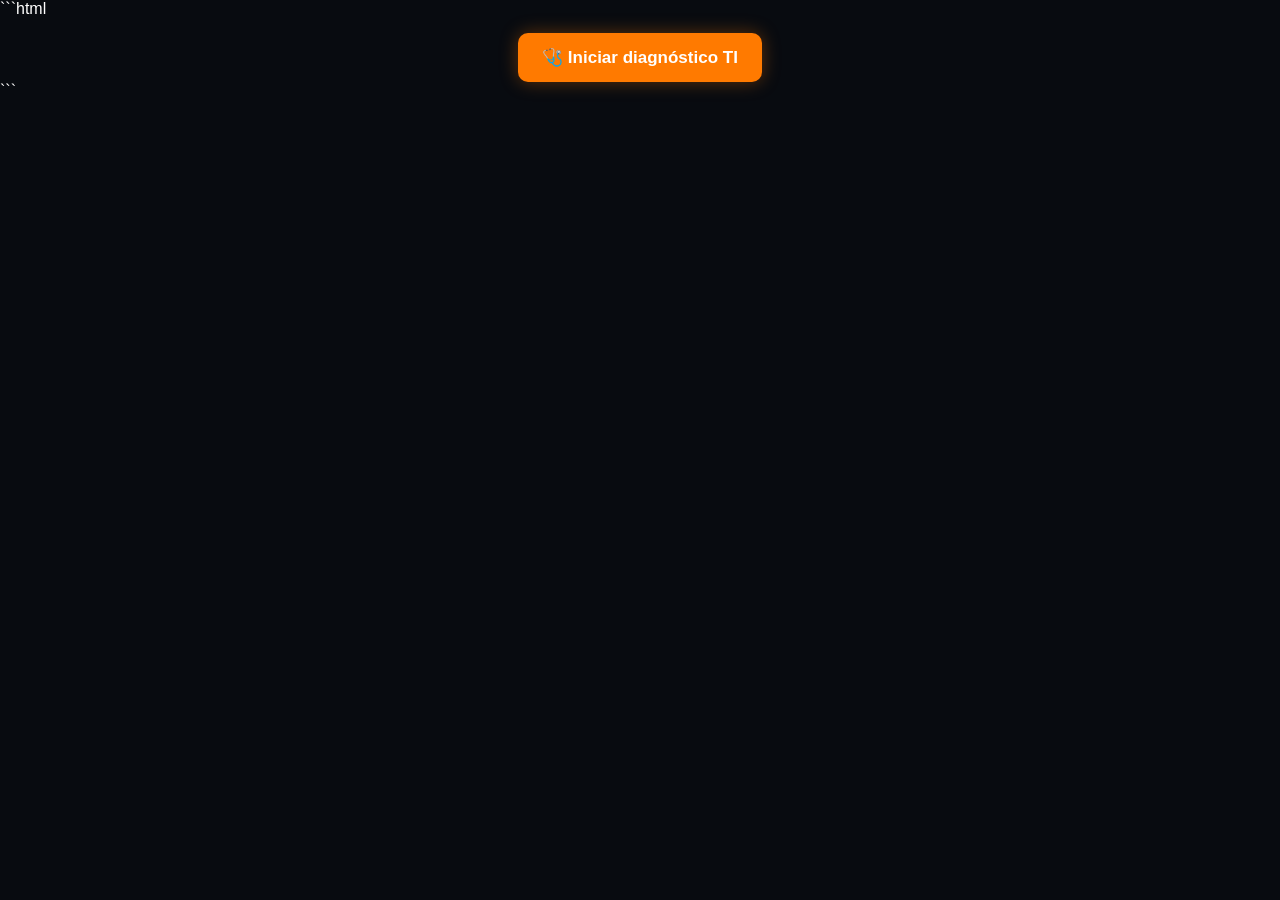
==== integracion-diagnostico-ironsystem.html @ 9a1521ea "Actualiza sitio web y diagnóstico IronSystem" ====
```html
<!DOCTYPE html>
<html lang="es">

<head>

<meta charset="UTF-8">
<meta name="viewport" content="width=device-width, initial-scale=1.0">

<title>Diagnóstico TI | IronSystem</title>


<style>

/* =====================================================
   FONDO GENERAL
===================================================== */

* {
    box-sizing: border-box;
}

body {
    margin: 0;
    font-family: Arial, Helvetica, sans-serif;
    background: #080b10;
    color: white;
}


/* =====================================================
   BOTÓN PARA ABRIR DIAGNÓSTICO
===================================================== */

.btn-diagnostico {
    display: block;
    margin: 15px auto 0;
    padding: 14px 24px;
    border: none;
    border-radius: 10px;
    background: #ff7a00;
    color: white;
    font-size: 17px;
    font-weight: bold;
    cursor: pointer;
    box-shadow: 0 0 18px rgba(255, 122, 0, 0.35);
    transition: all 0.25s ease;
}

.btn-diagnostico:hover {
    background: #ff941f;
    transform: translateY(-2px);
}


/* =====================================================
   OVERLAY
===================================================== */

#diagnosticoOverlay {

    display: none;

    position: fixed;

    inset: 0;

    background: rgba(0, 0, 0, 0.86);

    z-index: 99999;

    padding: 10px;

    overflow-y: auto;
}


#diagnosticoOverlay.activo {

    display: flex;

    justify-content: center;

    align-items: center;

}


/* =====================================================
   CUADRO DEL TEST
===================================================== */

.diagnostico-modal {

    width: 100%;

    max-width: 580px;

    background: #10151c;

    border: 1px solid #1677ff;

    border-radius: 14px;

    box-shadow: 0 0 35px rgba(0, 0, 0, 0.8);

    overflow: hidden;

    animation: aparecer 0.25s ease;

}


@keyframes aparecer {

    from {

        opacity: 0;

        transform: scale(0.95);

    }

    to {

        opacity: 1;

        transform: scale(1);

    }

}


/* =====================================================
   CABECERA
===================================================== */

.diagnostico-header {

    background: #080c11;

    padding: 12px 18px;

    display: flex;

    justify-content: space-between;

    align-items: center;

    border-bottom: 1px solid #263545;

}


.diagnostico-header h2 {

    margin: 0;

    font-size: 20px;

}


.diagnostico-header h2 span {

    color: #1677ff;

}


.btn-cerrar-diagnostico {

    border: none;

    background: transparent;

    color: #aaa;

    font-size: 28px;

    line-height: 1;

    cursor: pointer;

}


.btn-cerrar-diagnostico:hover {

    color: white;

}


/* =====================================================
   CUERPO
===================================================== */

.diagnostico-body {

    padding: 16px 20px;

}


.diagnostico-paso {

    color: #8fa0b2;

    font-size: 13px;

    margin-bottom: 5px;

}


.diagnostico-body h3 {

    margin: 5px 0 14px;

    font-size: 20px;

    line-height: 1.25;

}


/* =====================================================
   OPCIONES
===================================================== */

.diagnostico-opciones {

    display: grid;

    gap: 8px;

}


.diagnostico-opcion {

    width: 100%;

    padding: 11px 14px;

    min-height: 45px;

    background: #151c25;

    border: 1px solid #2b3948;

    border-radius: 8px;

    color: white;

    text-align: left;

    font-size: 14px;

    cursor: pointer;

    transition: all 0.2s ease;

}


.diagnostico-opcion:hover {

    background: #182331;

    border-color: #1677ff;

}


.diagnostico-opcion.seleccionada {

    background: #102a49;

    border-color: #1677ff;

}


/* =====================================================
   FOOTER
===================================================== */

.diagnostico-footer {

    display: flex;

    justify-content: space-between;

    align-items: center;

    padding: 12px 20px;

    border-top: 1px solid #263545;

    background: #0b1016;

}


.diagnostico-btn {

    border: none;

    border-radius: 7px;

    padding: 10px 17px;

    cursor: pointer;

    font-weight: bold;

    font-size: 14px;

}


.diagnostico-btn-atras {

    background: #303943;

    color: white;

}


.diagnostico-btn-siguiente {

    background: #1677ff;

    color: white;

}


.diagnostico-btn-siguiente:hover {

    background: #3189ff;

}


/* =====================================================
   RESULTADO
===================================================== */

.diagnostico-resultado {

    text-align: center;

}


.diagnostico-resultado-icono {

    font-size: 45px;

    margin-bottom: 5px;

}


.diagnostico-resultado h3 {

    font-size: 21px;

    margin-bottom: 12px;

    color: #1677ff;

}


.diagnostico-resultado-box {

    background: #0b1016;

    border: 1px solid #263545;

    border-radius: 8px;

    padding: 14px;

    text-align: left;

}


.diagnostico-resultado-box p {

    font-size: 14px;

    line-height: 1.45;

}


.diagnostico-resultado-box strong {

    color: #1677ff;

}


.diagnostico-whatsapp {

    display: inline-block;

    margin-top: 14px;

    padding: 11px 18px;

    border-radius: 7px;

    background: #25d366;

    color: white;

    text-decoration: none;

    font-weight: bold;

    font-size: 14px;

}


/* =====================================================
   CELULARES
===================================================== */

@media (max-width: 600px) {

    #diagnosticoOverlay {

        padding: 5px;

    }


    .diagnostico-modal {

        max-width: 100%;

        border-radius: 12px;

    }


    .diagnostico-header {

        padding: 10px 14px;

    }


    .diagnostico-header h2 {

        font-size: 18px;

    }


    .diagnostico-body {

        padding: 13px 15px;

    }


    .diagnostico-body h3 {

        font-size: 18px;

        margin-bottom: 10px;

    }


    .diagnostico-opciones {

        gap: 6px;

    }


    .diagnostico-opcion {

        padding: 9px 12px;

        min-height: 40px;

        font-size: 13px;

    }


    .diagnostico-footer {

        padding: 10px 15px;

    }

}

</style>

</head>


<body>


<!-- =====================================================
     BOTÓN DE PRUEBA
     
     ESTE BOTÓN ES EL QUE DEBES USAR EN TU INDEX
===================================================== -->

<button
    type="button"
    class="btn-diagnostico"
    onclick="abrirDiagnostico()">

    🩺 Iniciar diagnóstico TI

</button>



<!-- =====================================================
     POPUP
===================================================== -->

<div
    id="diagnosticoOverlay"
    aria-hidden="true">


    <div
        class="diagnostico-modal"
        role="dialog"
        aria-modal="true">


        <!-- CABECERA -->

        <div class="diagnostico-header">

            <h2>

                🩺 Diagnóstico
                <span>TI</span>

            </h2>


            <button
                type="button"
                class="btn-cerrar-diagnostico"
                onclick="cerrarDiagnostico()"
                aria-label="Cerrar">

                ×

            </button>

        </div>



        <!-- CONTENIDO -->

        <div class="diagnostico-body">

            <div id="diagnosticoContenido"></div>

        </div>



        <!-- BOTONES -->

        <div class="diagnostico-footer">

            <button
                type="button"
                id="btnAtrasDiagnostico"
                class="diagnostico-btn diagnostico-btn-atras"
                onclick="anteriorPregunta()">

                ← Atrás

            </button>


            <button
                type="button"
                id="btnSiguienteDiagnostico"
                class="diagnostico-btn diagnostico-btn-siguiente"
                onclick="siguientePregunta()">

                Siguiente →

            </button>

        </div>


    </div>

</div>



<!-- =====================================================
     JAVASCRIPT
===================================================== -->

<script>


/* =====================================================
   PREGUNTAS
===================================================== */

const preguntasDiagnostico = [

    {
        titulo: "¿Qué problema estás experimentando?",

        opciones: [

            {
                texto: "💻 El computador está lento",
                categoria: "rendimiento"
            },

            {
                texto: "🌐 No tengo Internet",
                categoria: "internet"
            },

            {
                texto: "🖨️ Tengo problemas con una impresora",
                categoria: "impresora"
            },

            {
                texto: "🦠 Sospecho de virus o malware",
                categoria: "virus"
            },

            {
                texto: "🪟 Tengo problemas con Windows",
                categoria: "windows"
            },

            {
                texto: "📡 Tengo problemas con WiFi o red",
                categoria: "red"
            },

            {
                texto: "🔧 Otro problema informático",
                categoria: "otro"
            }

        ]

    },


    {
        titulo: "¿Cuándo comenzó el problema?",

        opciones: [

            {
                texto: "🕐 Hoy",
                categoria: "reciente"
            },

            {
                texto: "📅 Hace algunos días",
                categoria: "dias"
            },

            {
                texto: "📆 Hace varias semanas",
                categoria: "semanas"
            },

            {
                texto: "🗓️ Hace meses",
                categoria: "meses"
            }

        ]

    },


    {
        titulo: "¿El problema ocurre constantemente?",

        opciones: [

            {
                texto: "🔴 Sí, ocurre todo el tiempo",
                categoria: "constante"
            },

            {
                texto: "🟠 Ocurre algunas veces",
                categoria: "intermitente"
            },

            {
                texto: "🟡 Solo ocurre al iniciar",
                categoria: "inicio"
            },

            {
                texto: "🔵 Solo ocurre con ciertos programas",
                categoria: "programas"
            }

        ]

    },


    {
        titulo: "¿Has intentado solucionar el problema?",

        opciones: [

            {
                texto: "❌ No, todavía no",
                categoria: "ninguno"
            },

            {
                texto: "🔄 Reinicié el computador",
                categoria: "reinicio"
            },

            {
                texto: "🛠️ Intenté algunas soluciones",
                categoria: "basico"
            },

            {
                texto: "👨‍💻 Necesito asistencia técnica",
                categoria: "tecnico"
            }

        ]

    }

];



/* =====================================================
   VARIABLES
===================================================== */

let preguntaActual = 0;

let respuestasDiagnostico = [];



/* =====================================================
   ABRIR
===================================================== */

function abrirDiagnostico() {

    preguntaActual = 0;

    respuestasDiagnostico = [];


    const overlay =
        document.getElementById("diagnosticoOverlay");


    overlay.classList.add("activo");

    overlay.setAttribute(
        "aria-hidden",
        "false"
    );


    document.body.style.overflow = "hidden";


    mostrarPregunta();

}



/* =====================================================
   CERRAR
===================================================== */

function cerrarDiagnostico() {

    const overlay =
        document.getElementById("diagnosticoOverlay");


    overlay.classList.remove("activo");


    overlay.setAttribute(
        "aria-hidden",
        "true"
    );


    document.body.style.overflow = "";

}



/* =====================================================
   MOSTRAR PREGUNTA
===================================================== */

function mostrarPregunta() {

    const contenido =
        document.getElementById(
            "diagnosticoContenido"
        );


    const pregunta =
        preguntasDiagnostico[preguntaActual];


    let html = `

        <div class="diagnostico-paso">

            Pregunta ${preguntaActual + 1}
            de ${preguntasDiagnostico.length}

        </div>


        <h3>

            ${pregunta.titulo}

        </h3>


        <div class="diagnostico-opciones">

    `;


    pregunta.opciones.forEach(
        (opcion, indice) => {


            const seleccionada =
                respuestasDiagnostico[
                    preguntaActual
                ] === indice;


            html += `

                <button
                    type="button"
                    class="diagnostico-opcion
                    ${seleccionada ? "seleccionada" : ""}"
                    onclick="seleccionarOpcion(${indice})">

                    ${opcion.texto}

                </button>

            `;

        }
    );


    html += `

        </div>

    `;


    contenido.innerHTML = html;



    /* BOTÓN ATRÁS */

    const btnAtras =
        document.getElementById(
            "btnAtrasDiagnostico"
        );


    btnAtras.style.visibility =
        preguntaActual === 0
            ? "hidden"
            : "visible";



    /* BOTÓN SIGUIENTE */

    const btnSiguiente =
        document.getElementById(
            "btnSiguienteDiagnostico"
        );


    btnSiguiente.style.display =
        "block";


    btnSiguiente.textContent =
        preguntaActual ===
        preguntasDiagnostico.length - 1

            ? "Ver diagnóstico"

            : "Siguiente →";

}



/* =====================================================
   SELECCIONAR
===================================================== */

function seleccionarOpcion(indice) {

    respuestasDiagnostico[
        preguntaActual
    ] = indice;


    mostrarPregunta();

}



/* =====================================================
   SIGUIENTE
===================================================== */

function siguientePregunta() {


    if (
        respuestasDiagnostico[
            preguntaActual
        ] === undefined
    ) {

        alert(
            "Por favor selecciona una opción."
        );

        return;

    }


    if (
        preguntaActual <
        preguntasDiagnostico.length - 1
    ) {

        preguntaActual++;

        mostrarPregunta();

    }

    else {

        mostrarResultado();

    }

}



/* =====================================================
   ATRÁS
===================================================== */

function anteriorPregunta() {

    if (preguntaActual > 0) {

        preguntaActual--;

        mostrarPregunta();

    }

}



/* =====================================================
   RESULTADO
===================================================== */

function mostrarResultado() {


    const primeraRespuesta =

        preguntasDiagnostico[0]
        .opciones[
            respuestasDiagnostico[0]
        ];



    let nivel =
        "Diagnóstico preventivo";


    let descripcion =
        "Se recomienda realizar una revisión técnica para determinar la causa exacta del problema.";


    let icono =
        "🩺";



    /* COMPUTADOR LENTO */

    if (
        primeraRespuesta.categoria ===
        "rendimiento"
    ) {

        nivel =
            "Problema de rendimiento";


        descripcion =
            "El equipo podría presentar falta de recursos, exceso de programas de inicio, almacenamiento saturado, problemas de software o necesidad de mantenimiento.";


        icono =
            "💻";

    }



    /* INTERNET */

    else if (
        primeraRespuesta.categoria ===
        "internet"
    ) {

        nivel =
            "Problema de conectividad";


        descripcion =
            "Se recomienda revisar conexión física, router, configuración de red, DNS y conexión con el proveedor de Internet.";


        icono =
            "🌐";

    }



    /* IMPRESORA */

    else if (
        primeraRespuesta.categoria ===
        "impresora"
    ) {

        nivel =
            "Problema de impresión";


        descripcion =
            "Puede existir un problema con drivers, cola de impresión, conexión de red, configuración o comunicación entre el equipo y la impresora.";


        icono =
            "🖨️";

    }



    /* VIRUS */

    else if (
        primeraRespuesta.categoria ===
        "virus"
    ) {

        nivel =
            "Posible amenaza de seguridad";


        descripcion =
            "Se recomienda realizar un análisis completo del equipo, revisar programas instalados y verificar posibles amenazas o malware.";


        icono =
            "🦠";

    }



    /* WINDOWS */

    else if (
        primeraRespuesta.categoria ===
        "windows"
    ) {

        nivel =
            "Problema de Windows";


        descripcion =
            "Puede estar relacionado con archivos del sistema, actualizaciones, drivers, configuración o errores de inicio.";


        icono =
            "🪟";

    }



    /* RED */

    else if (
        primeraRespuesta.categoria ===
        "red"
    ) {

        nivel =
            "Problema de red / WiFi";


        descripcion =
            "Se recomienda revisar router, puntos de acceso, configuración IP, señal WiFi y conectividad de los dispositivos.";


        icono =
            "📡";

    }



    /* OTRO */

    else if (
        primeraRespuesta.categoria ===
        "otro"
    ) {

        nivel =
            "Problema informático general";


        descripcion =
            "El problema requiere una evaluación técnica para identificar su causa y determinar la solución más adecuada.";


        icono =
            "🔧";

    }



    /* RESULTADO */

    document.getElementById(
        "diagnosticoContenido"
    ).innerHTML = `

        <div class="diagnostico-resultado">


            <div class="diagnostico-resultado-icono">

                ${icono}

            </div>


            <h3>

                Resultado del diagnóstico

            </h3>


            <div class="diagnostico-resultado-box">


                <p>

                    <strong>
                        Problema detectado:
                    </strong>

                    <br>

                    ${nivel}

                </p>


                <p>

                    <strong>
                        Evaluación:
                    </strong>

                    <br>

                    ${descripcion}

                </p>


                <p>

                    <strong>
                        Recomendación:
                    </strong>

                    <br>

                    Solicitar una revisión técnica para
                    realizar un diagnóstico completo y
                    determinar la solución.

                </p>


            </div>



            <a

                class="diagnostico-whatsapp"

                href="https://wa.me/56988948883?text=Hola%20IronSystem,%20realicé%20el%20diagnóstico%20TI%20y%20necesito%20ayuda."

                target="_blank">

                📲 Solicitar asistencia por WhatsApp

            </a>


        </div>

    `;



    document.getElementById(
        "btnAtrasDiagnostico"
    ).style.visibility =
        "hidden";


    document.getElementById(
        "btnSiguienteDiagnostico"
    ).style.display =
        "none";

}



/* =====================================================
   CERRAR AL HACER CLICK FUERA
===================================================== */

document
    .getElementById(
        "diagnosticoOverlay"
    )
    .addEventListener(
        "click",
        function(event) {

            if (
                event.target === this
            ) {

                cerrarDiagnostico();

            }

        }
    );



/* =====================================================
   ESC PARA CERRAR
===================================================== */

document.addEventListener(
    "keydown",
    function(event) {

        if (
            event.key === "Escape"
        ) {

            cerrarDiagnostico();

        }

    }
);

</script>


</body>

</html>
```
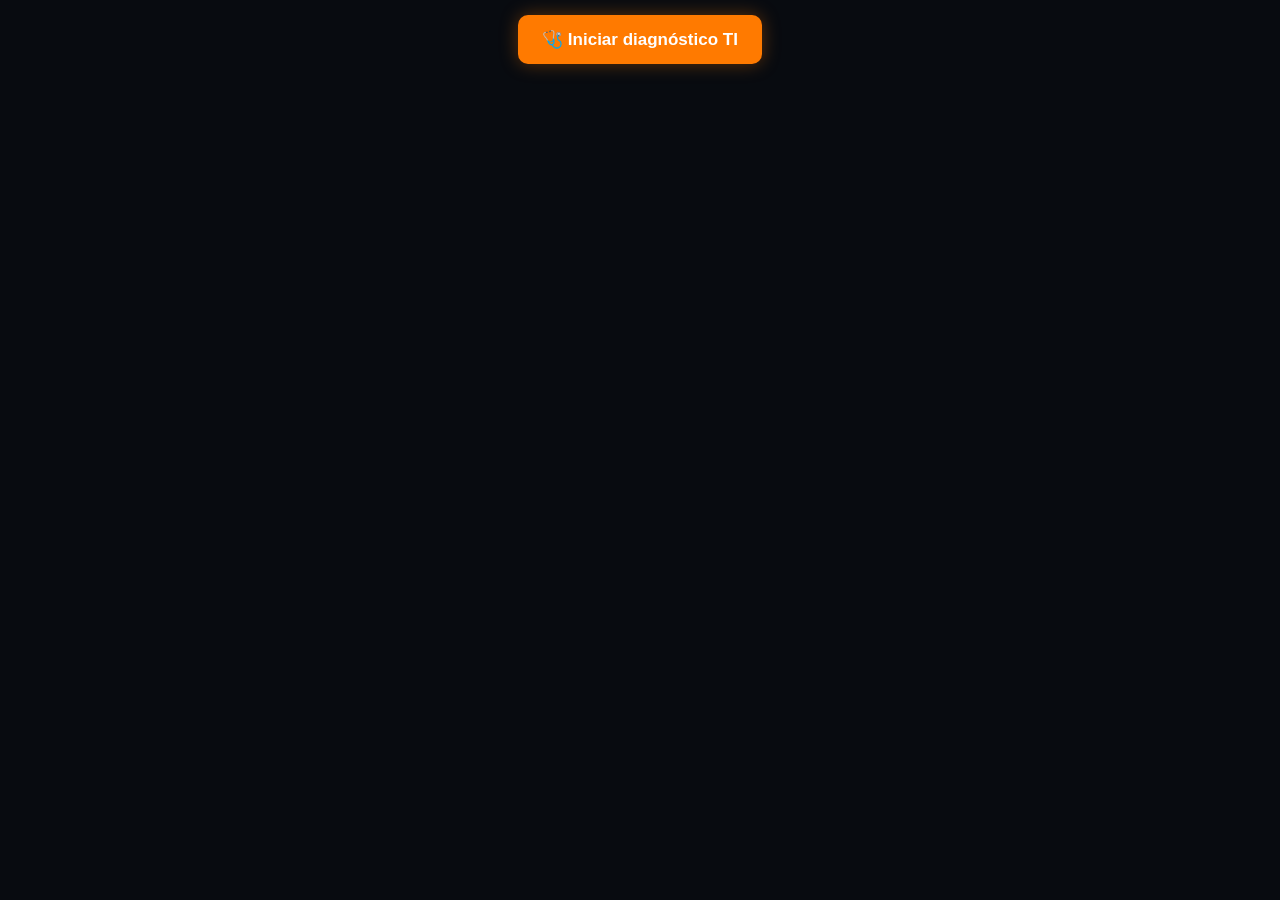
==== commit db9dc698: "Mejora versión móvil y diagnóstico TI" ====
--- a/integracion-diagnostico-ironsystem.html
+++ b/integracion-diagnostico-ironsystem.html
@@ -1,4 +1,4 @@
-```html
+
 <!DOCTYPE html>
 <html lang="es">
 
@@ -436,22 +436,176 @@
    CELULARES
 ===================================================== */
 
+```css
+/* =====================================================
+   CELULARES
+===================================================== */
+
 @media (max-width: 600px) {
 
+    /* Fondo del popup */
     #diagnosticoOverlay {
-
+        padding: 8px;
+        align-items: flex-start;
+        overflow-y: auto;
+    }
+
+    /* Ventana del diagnóstico */
+    .diagnostico-modal {
+        width: 100%;
+        max-width: 100%;
+        margin: 10px 0;
+        border-radius: 12px;
+    }
+
+    /* Cabecera */
+    .diagnostico-header {
+        padding: 12px 14px;
+        min-height: 52px;
+    }
+
+    .diagnostico-header h2 {
+        font-size: 18px;
+        line-height: 1.2;
+    }
+
+    .btn-cerrar-diagnostico {
+        font-size: 30px;
+        padding: 4px 8px;
+    }
+
+    /* Cuerpo */
+    .diagnostico-body {
+        padding: 14px;
+    }
+
+    .diagnostico-paso {
+        font-size: 12px;
+        margin-bottom: 6px;
+    }
+
+    .diagnostico-body h3 {
+        font-size: 18px;
+        line-height: 1.3;
+        margin: 6px 0 14px;
+    }
+
+    /* Opciones */
+    .diagnostico-opciones {
+        display: grid;
+        grid-template-columns: 1fr;
+        gap: 8px;
+        width: 100%;
+    }
+
+    .diagnostico-opcion {
+        width: 100%;
+        min-height: 48px;
+        padding: 12px 13px;
+        font-size: 14px;
+        line-height: 1.3;
+        text-align: left;
+        white-space: normal;
+        overflow-wrap: break-word;
+    }
+
+    /* Footer */
+    .diagnostico-footer {
+        width: 100%;
+        padding: 12px 14px;
+        gap: 10px;
+    }
+
+    .diagnostico-btn {
+        min-height: 44px;
+        padding: 10px 14px;
+        font-size: 14px;
+    }
+
+    .diagnostico-btn-atras {
+        flex: 0 0 auto;
+    }
+
+    .diagnostico-btn-siguiente {
+        flex: 1;
+    }
+
+    /* Resultado */
+    .diagnostico-resultado {
+        width: 100%;
+    }
+
+    .diagnostico-resultado-icono {
+        font-size: 40px;
+    }
+
+    .diagnostico-resultado h3 {
+        font-size: 19px;
+        line-height: 1.3;
+    }
+
+    .diagnostico-resultado-box {
+        width: 100%;
+        padding: 13px;
+    }
+
+    .diagnostico-resultado-box p {
+        font-size: 14px;
+        line-height: 1.5;
+        overflow-wrap: break-word;
+    }
+
+    /* WhatsApp */
+    .diagnostico-whatsapp {
+        display: block;
+        width: 100%;
+        box-sizing: border-box;
+        text-align: center;
+        padding: 13px 14px;
+        font-size: 14px;
+    }
+}
+
+
+/* =====================================================
+   CELULARES MUY PEQUEÑOS
+===================================================== */
+
+@media (max-width: 380px) {
+
+    #diagnosticoOverlay {
         padding: 5px;
-
-    }
-
+    }
 
     .diagnostico-modal {
-
-        max-width: 100%;
-
-        border-radius: 12px;
-
-    }
+        margin: 5px 0;
+    }
+
+    .diagnostico-body {
+        padding: 12px;
+    }
+
+    .diagnostico-body h3 {
+        font-size: 17px;
+    }
+
+    .diagnostico-opcion {
+        font-size: 13px;
+        min-height: 46px;
+        padding: 11px 12px;
+    }
+
+    .diagnostico-footer {
+        padding: 10px 12px;
+    }
+
+    .diagnostico-btn {
+        font-size: 13px;
+        padding: 9px 12px;
+    }
+}
+
+
 
 
     .diagnostico-header {
@@ -1370,4 +1524,4 @@
 </body>
 
 </html>
-```
+
